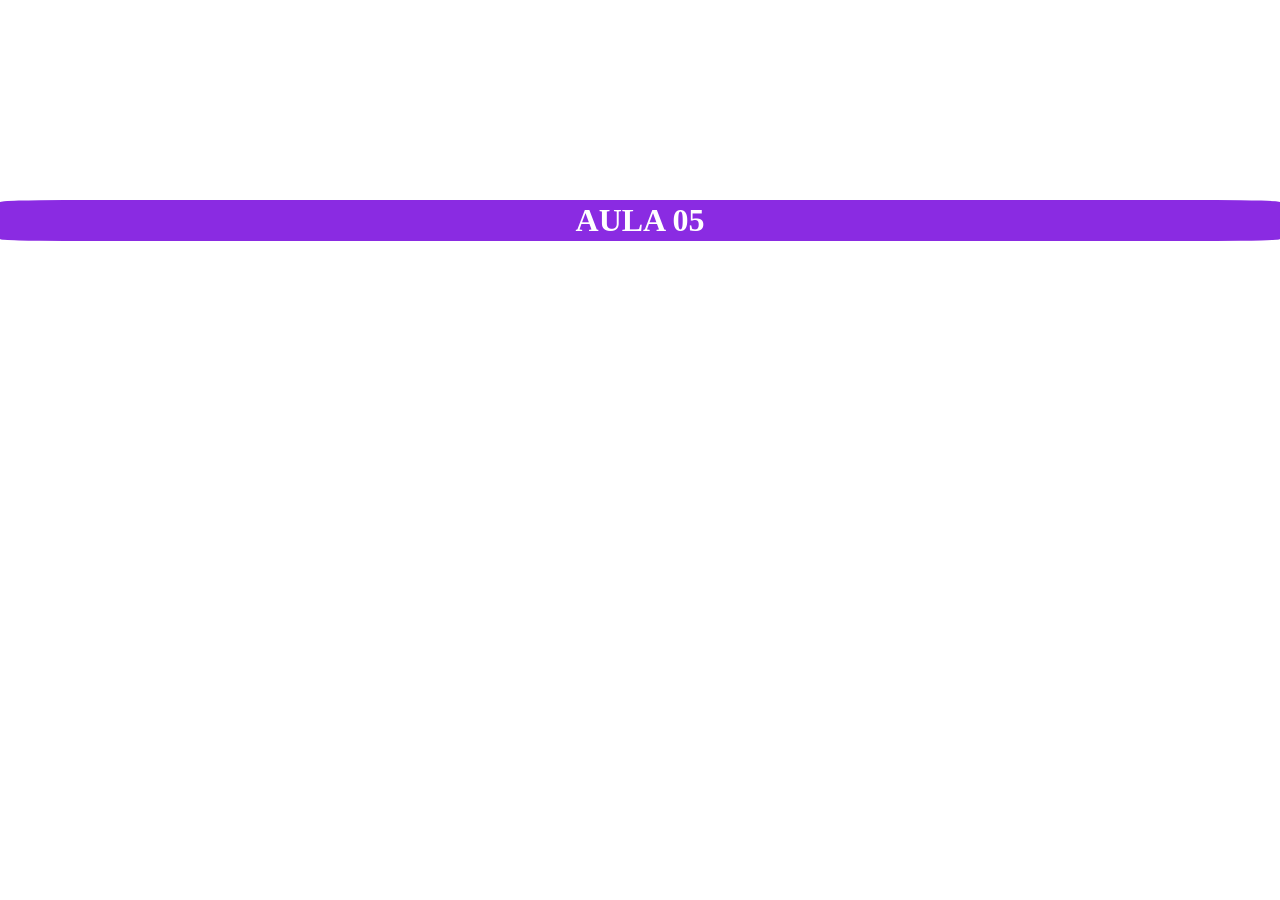
==== Desenvolvimento Pag Web II/AULA-05/index.html @ 525315fb "Add files via upload" ====
<!DOCTYPE html>
<html lang="pt-br">
<head>
    <meta charset="UTF-8">
    <meta name="viewport" content="width=device-width, initial-scale=1.0">
    <link rel="stylesheet" href="javascript.js">
    <link rel="stylesheet" href="style.css">
    <title>Object</title>
</head>
<body>
    <h1 class="aula">AULA 05</h1>
    <script src="javascript.js" ></script>
</body>
</html>
---- Desenvolvimento Pag Web II/AULA-05/style.css ----
*{
    margin: 0;
    padding: 0;
}
.aula{
    text-align: center;
    margin-top: 200px;
    color:white;
    border: solid 2px blueviolet;
    background-color: blueviolet;
    border-radius: 5% ;
}
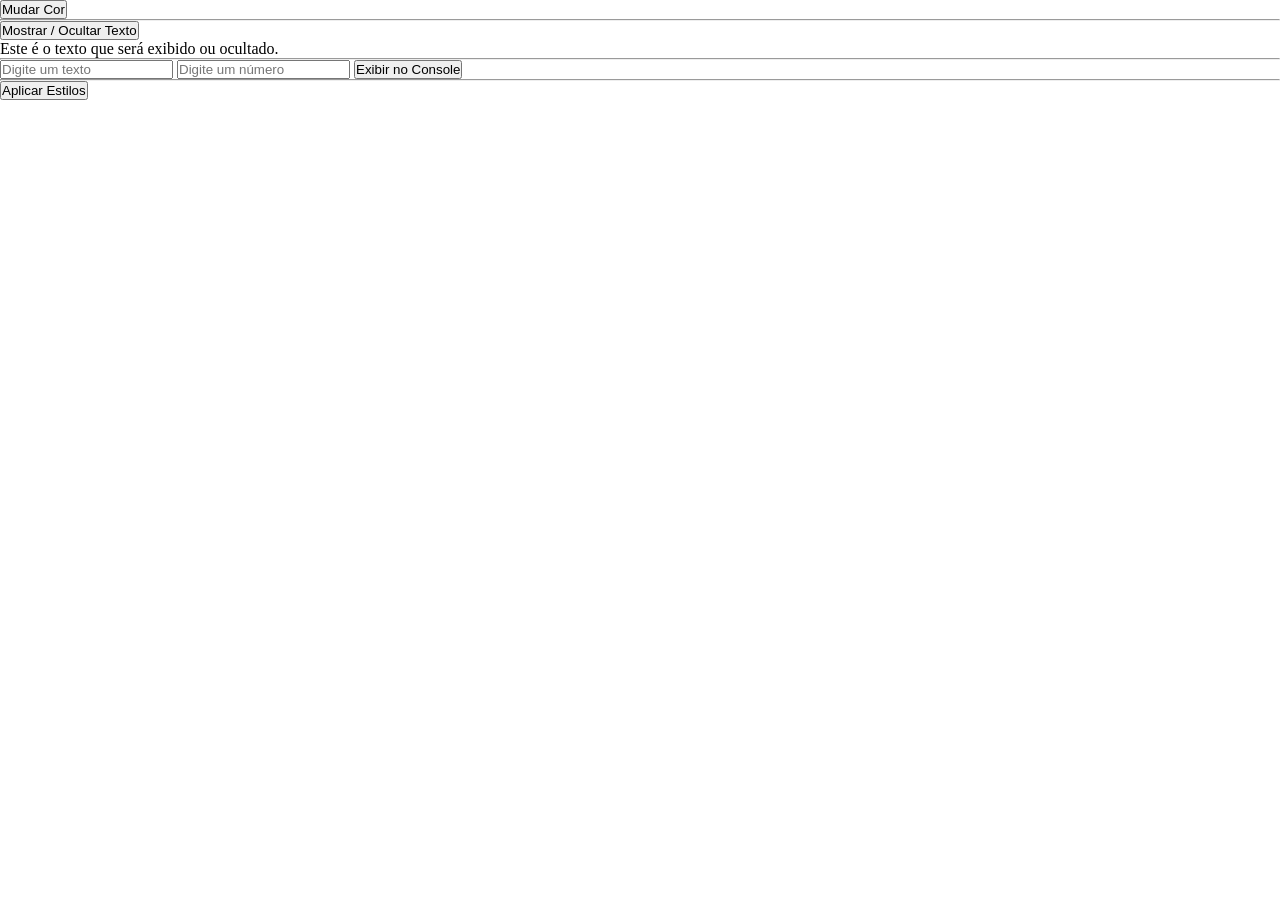
==== commit d5d49126: "Update index.html" ====
--- a/Desenvolvimento Pag Web II/AULA-05/index.html
+++ b/Desenvolvimento Pag Web II/AULA-05/index.html
@@ -1,14 +1,64 @@
 <!DOCTYPE html>
-<html lang="pt-br">
+<html lang="pt-BR">
 <head>
     <meta charset="UTF-8">
     <meta name="viewport" content="width=device-width, initial-scale=1.0">
-    <link rel="stylesheet" href="javascript.js">
+    <title>Exercícios JavaScript</title>
     <link rel="stylesheet" href="style.css">
-    <title>Object</title>
 </head>
 <body>
-    <h1 class="aula">AULA 05</h1>
-    <script src="javascript.js" ></script>
+
+    <!-- QUESTÃO 1 -->
+    <div class="centralizado">
+        <button id="btnCor">Mudar Cor</button>
+    </div>
+
+    <hr>
+
+    <!-- QUESTÃO 2 -->
+    <div class="containerTexto">
+        <button id="btnTexto">Mostrar / Ocultar Texto</button>
+
+        <p id="paragrafo">
+            Este é o texto que será exibido ou ocultado.
+        </p>
+    </div>
+
+    <hr>
+
+    <!-- QUESTÃO 3 -->
+    <div class="containerInputs">
+
+        <input
+            type="text"
+            id="txtTexto"
+            placeholder="Digite um texto">
+
+        <input
+            type="number"
+            id="txtNumero"
+            placeholder="Digite um número">
+
+        <button id="btnRepetir">
+            Exibir no Console
+        </button>
+
+    </div>
+
+    <hr>
+
+    <!-- QUESTÃO 4 -->
+    <div class="containerBox">
+
+        <button id="btnBox">
+            Aplicar Estilos
+        </button>
+
+        <div id="html_box"></div>
+
+    </div>
+
+    <script src="script.js"></script>
+
 </body>
-</html>+</html>
